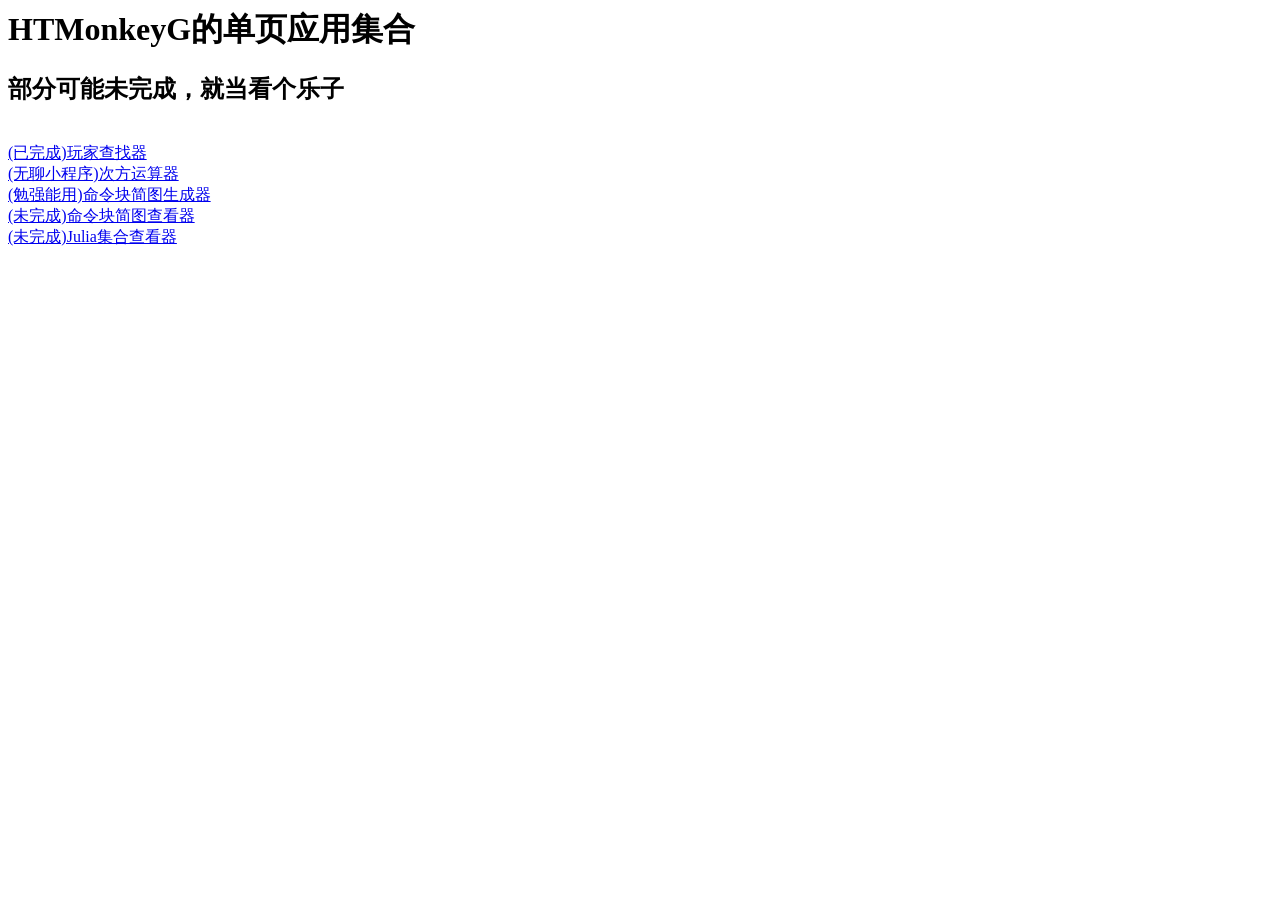
==== index.html @ 60837f84 "Update index.html" ====
<html>
<head>
<meta charset="UTF-8">
<meta content="width=device-width, initial-scale=1.0, maximum-scale=1.0, minimum-scale=1.0, user-scalable=no" name="viewport">
<title>HTMonkeyG</title>
<h1>HTMonkeyG的单页应用集合</h1>
<h2>部分可能未完成，就当看个乐子</h2>
</head>
<body>
<br>
<a href="pages/MCPlayerFinder_v0.5.html">(已完成)玩家查找器</a>
<br>
<a href="pages/PowerCalculator_v2.5.html">(无聊小程序)次方运算器</a>
<br>
<a href="pages/CBGPrinter_v1.1.html">(勉强能用)命令块简图生成器</a>
<br>
<a href="pages/CBGViewer_v0.8.html">(未完成)命令块简图查看器</a>
<br>
<a href="pages/JuliaSet_v2.1.html">(未完成)Julia集合查看器</a>
</body>
</html>
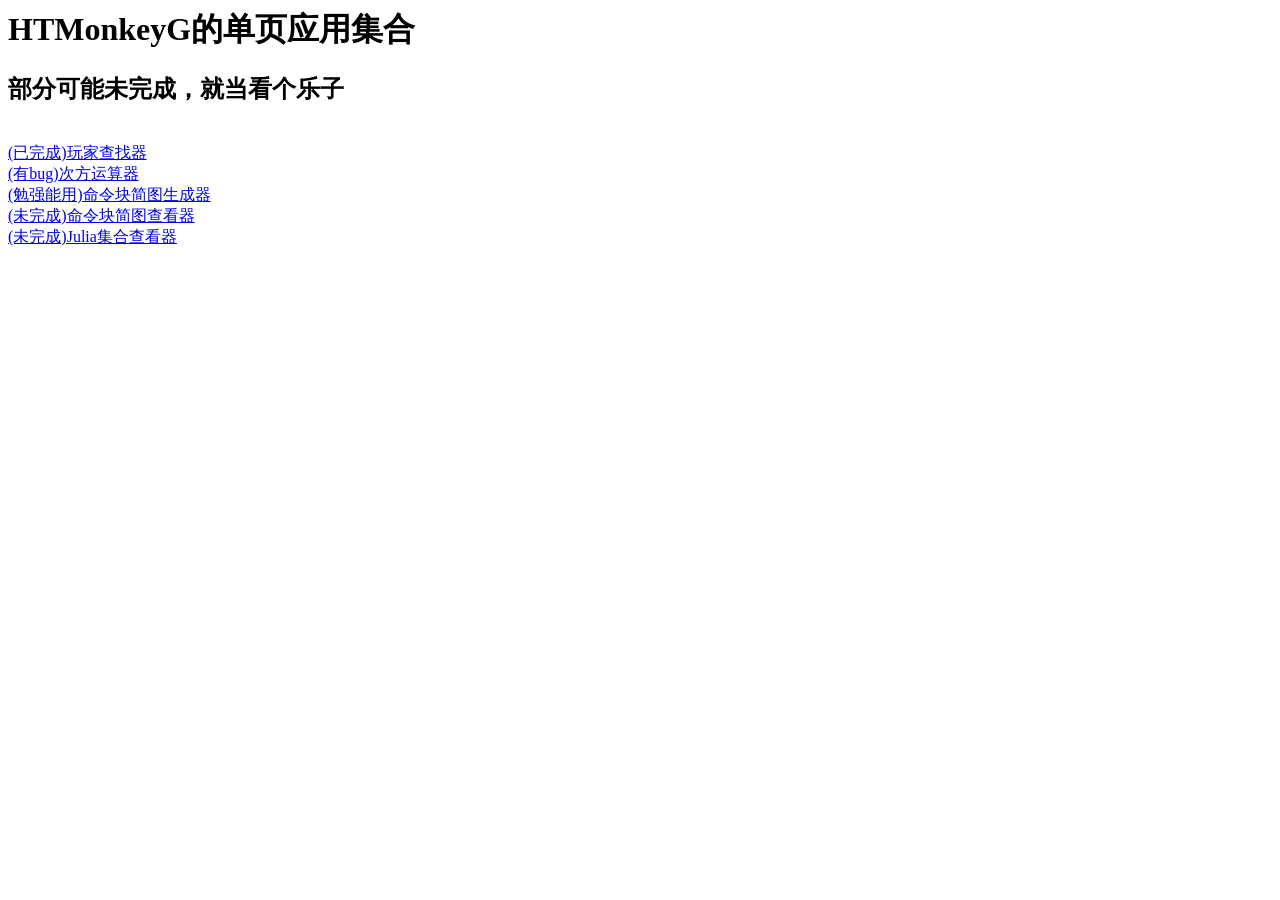
==== commit 9711ef8e: "Update index.html" ====
--- a/index.html
+++ b/index.html
@@ -10,7 +10,7 @@
 <br>
 <a href="pages/MCPlayerFinder_v0.5.html">(已完成)玩家查找器</a>
 <br>
-<a href="pages/PowerCalculator_v2.5.html">(无聊小程序)次方运算器</a>
+<a href="pages/PowerCalculator_v2.5.html">(有bug)次方运算器</a>
 <br>
 <a href="pages/CBGPrinter_v1.1.html">(勉强能用)命令块简图生成器</a>
 <br>
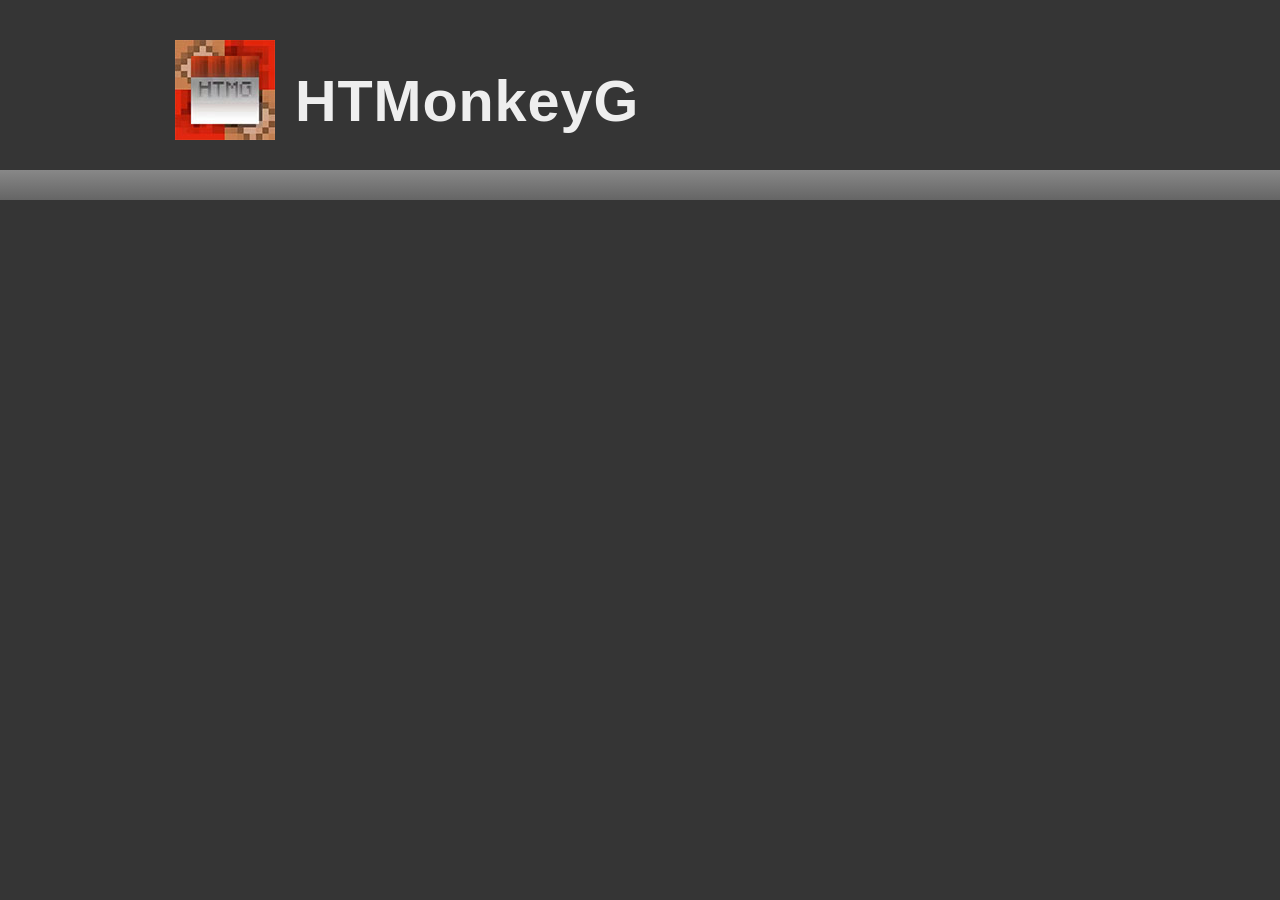
==== commit b172492d: "Added picture" ====
--- a/index.html
+++ b/index.html
@@ -1,21 +1,91 @@
 <html>
+
+<style>
+  body {
+    background-color: #353535;
+    padding: 0;
+    margin: 0;
+  }
+
+  #header {
+    position: relative;
+    z-index: 10;
+    width: 90%;
+    height: 140px;
+    max-width: 950px;
+    margin: 0 auto;
+    padding-bottom: 20px;
+    background: url("img/avatar.jpg") 10px 40px no-repeat;
+  }
+
+  #header h1 {
+    margin-left: 120px;
+    padding: 0;
+    float: left;
+    max-height: 95px;
+  }
+
+  #header h1 a {
+    display: block;
+    margin: 0;
+    padding: 80px 0 25px 10px;
+    line-height: 0;
+    max-height: 0;
+    color: #eee;
+    background: 0 0;
+    font-family: sans-serif;
+    font-size: 180%;
+    text-decoration: none;
+    letter-spacing: .9px;
+  }
+
+  #separator {
+    width: 100%;
+    margin: 10px 0 0 0;
+    height: 30px;
+    background: linear-gradient(to bottom, #888 0%, #656565 100%);
+    display: inline-block;
+  }
+
+  @media (max-width: 479px) {
+    #header {
+      background-size: 55px 55px;
+    }
+  }
+
+  @media (min-width: 480px) and (max-width: 580px) {
+    #header {
+      background-size: 66px 66px;
+    }
+  }
+
+  @media (min-width: 581px) and (max-width: 767px) {
+    #header {
+      background-size: 77px 77px;
+    }
+  }
+
+  @media (min-width: 768px) and (max-width: 979px) {
+    #header {
+      background-size: 88px 88px;
+    }
+  }
+</style>
+
 <head>
-<meta charset="UTF-8">
-<meta content="width=device-width, initial-scale=1.0, maximum-scale=1.0, minimum-scale=1.0, user-scalable=no" name="viewport">
-<title>HTMonkeyG</title>
-<h1>HTMonkeyG的单页应用集合</h1>
-<h2>部分可能未完成，就当看个乐子</h2>
+  <meta charset="UTF-8">
+  <meta content="width=device-width, initial-scale=1.0, maximum-scale=1.0, minimum-scale=1.0, user-scalable=no"
+    name="viewport">
+  <title>HTMonkeyG' Homepage</title>
 </head>
+
 <body>
-<br>
-<a href="pages/MCPlayerFinder_v0.5.html">(已完成)玩家查找器</a>
-<br>
-<a href="pages/PowerCalculator_v2.5.html">(有bug)次方运算器</a>
-<br>
-<a href="pages/CBGPrinter_v1.1.html">(勉强能用)命令块简图生成器</a>
-<br>
-<a href="pages/CBGViewer_v0.8.html">(未完成)命令块简图查看器</a>
-<br>
-<a href="pages/JuliaSet_v2.1.html">(未完成)Julia集合查看器</a>
+  <div id="header">
+    <h1><a href="/"><span>HTMonkeyG</span></a></h1>
+  </div>
+  <div id="separator">
+
+  </div>
 </body>
-</html>
+
+</html>
